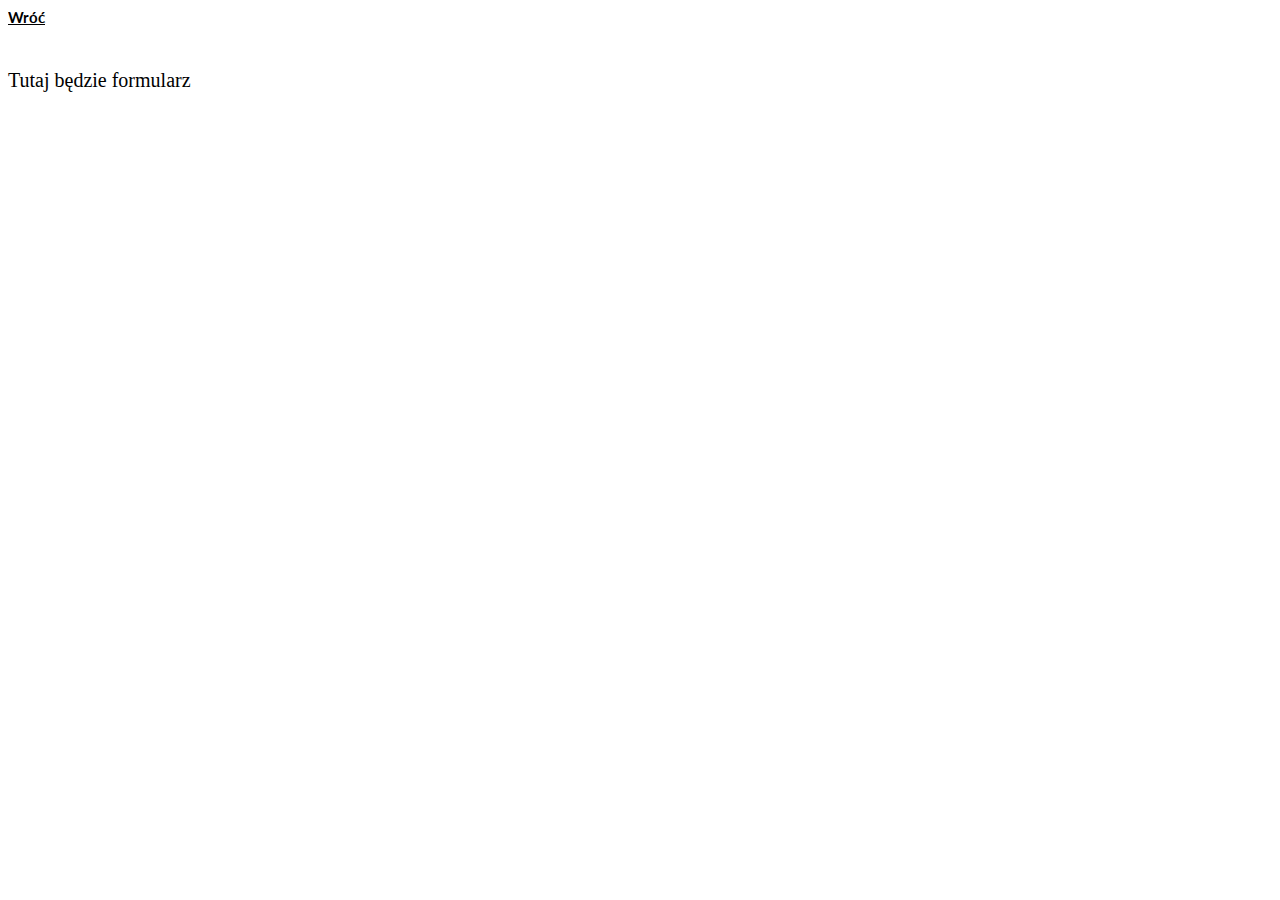
==== formularz_hordiichuk.html @ c9ed47af "Add files via upload" ====
<!DOCTYPE html>
 <html lang="pl-PL">
  <html>
     <head>
      <meta charset="utf-8">
       <title>Formularz</title>

       <link rel="preconnect" href="https://fonts.googleapis.com">
        <link rel="preconnect" href="https://fonts.gstatic.com" crossorigin>
        <link href="https://fonts.googleapis.com/css2?family=Lato:ital,wght@0,100;0,300;0,400;0,700;0,900;1,100;1,300;1,400;1,700;1,900&display=swap" rel="stylesheet">

        <link rel="stylesheet" href="style.css">

     </head>
  <body>
     <a href ="wykonala_hordiichuk.html" class="wroc">Wróć</a> <br> <br>
    <p class="napis">Tutaj będzie formularz</p>
  </body>
  </html>
---- style.css ----
.blend h1{
    position: absolute;
    text-align: center;
    top: 30%;
    left: 50%;
    transform: translateX(-50%);
    opacity: 0.7;
    color: #a90404;
    font-size: 108px;
    font-weight: bold;
    font-style: italic;
    font-family: Protest Strike;
}



.parallax{
    background-image: url('bg1_Hordiichuk.jpeg');
    min-height: 100vh;
    background-attachment: fixed;
    background-position: center;
    background-repeat: no-repeat;
    background-size: cover;
}



.content{
    display: flex;
    justify-content: center;
    height: 150vh;
    background-color: white;
}
/*.logo{
    position: absolute; 
    justify-content: center;
    margin-top: 300px;
    height: 200px;
    width: 700px;
    border: 3px solid rgb(239, 206, 31);
    border-radius: 5px;
}*/




.container {
    position: absolute;
    display: flex;
    flex-wrap: wrap;
    justify-content: center;
    text-align: justify;
    max-width: 1200px;
    max-height: 500px;
    margin: 0 auto;
}


.left-text, .right-text {
    flex: 1;
    margin-top: 200px;
    max-width: 45%;
    padding: 8px;
}

.right-text{
    text-align: right;
    margin-top: 290px;
}

.bottom-text{
    margin-top: -25px;
    margin-left: 10px;
    margin-right: 300px;

}

.left-text, .bottom-text{
    font-family: "Lato";

}


  
.logo {
    flex-basis: auto; 
    margin: 0 20px; 
  }
  
.logo img {
    margin-top: 240px;
    height: 200px;
    width: 700px;
    border: 3px solid rgb(239, 206, 31);
    border-radius: 5px;    
}



.slogan{
    position: absolute;
    text-align: center;
    left: 50%;
    transform: translateX(-50%);
    font-size: 24px;
    margin-top: 25px;
    color: rgb(134, 76, 40);
    font-family: Lato;

}


.wyliczenia{
    display: flex;
    justify-content: center;
    margin-top: -420px;
    max-height: auto;
    margin-bottom: 70px;
}

.h{
    color: #706356;
    font-family: "Lato";
    text-align: center;
    margin-top: -325px;
    height: auto;
    margin-bottom: 400px;
}



.b1 {
    display: flex;
    align-items: center; 
    justify-content: center; 
    margin-top: -200px; 
    margin-bottom: 10px; 
    margin-left: auto; 
    margin-right: auto; 
    background-color: #B88E6E;
    border-radius: 5px;
    border: 2px solid #8e6d55;
    width: 250px;
    height: 40px;
    cursor: pointer;
    font-size: 15px; 
    font-weight: bold;
    box-shadow: 3px 3px 8px rgba(0, 0, 0, 0.5);
    transition: all 0.3s ease; 
}

.b1 a {
    color: white; 
    text-decoration: none;
}


.photo1{
    display: flex;
    align-items: end;
    justify-content: left;
    margin-top: -80px;
    width: 430px;
    height: auto;
}


.photo2{
    display: flex;
    margin-left: 80vw;
    margin-top: -620px;   
    width: 200px;
    height: auto;
}

.end{
    display: flex;
    justify-content: center;
    margin-top: 380px;
    align-items: end;
}


.linki{
    display: flex;
    justify-content: space-between;
    justify-content: center;
    align-items: center;
    height: auto;
    display: flex;
    justify-content: center;
    gap: 20px;
}

.poczta, .tabela, .formularz{
    height: 150px;
    width: 150px;
    box-shadow: 3px 3px 8px rgba(0, 0, 0, 0.5);
    margin-top: 200px;
}



.wroc{
    display: flex;
    align-items: flex-start     ;
    font-family: "Lato";
    font-size: 15px;
    color: black;
    font-weight: bold;
    width: 30px;
    height: 5px;
}

.menu{
    display: flex; 
    align-items: flex-start;
    justify-content: center;
    font-size: 20px;
}

.napis{
    color: black;
    font-size: 20px;


}
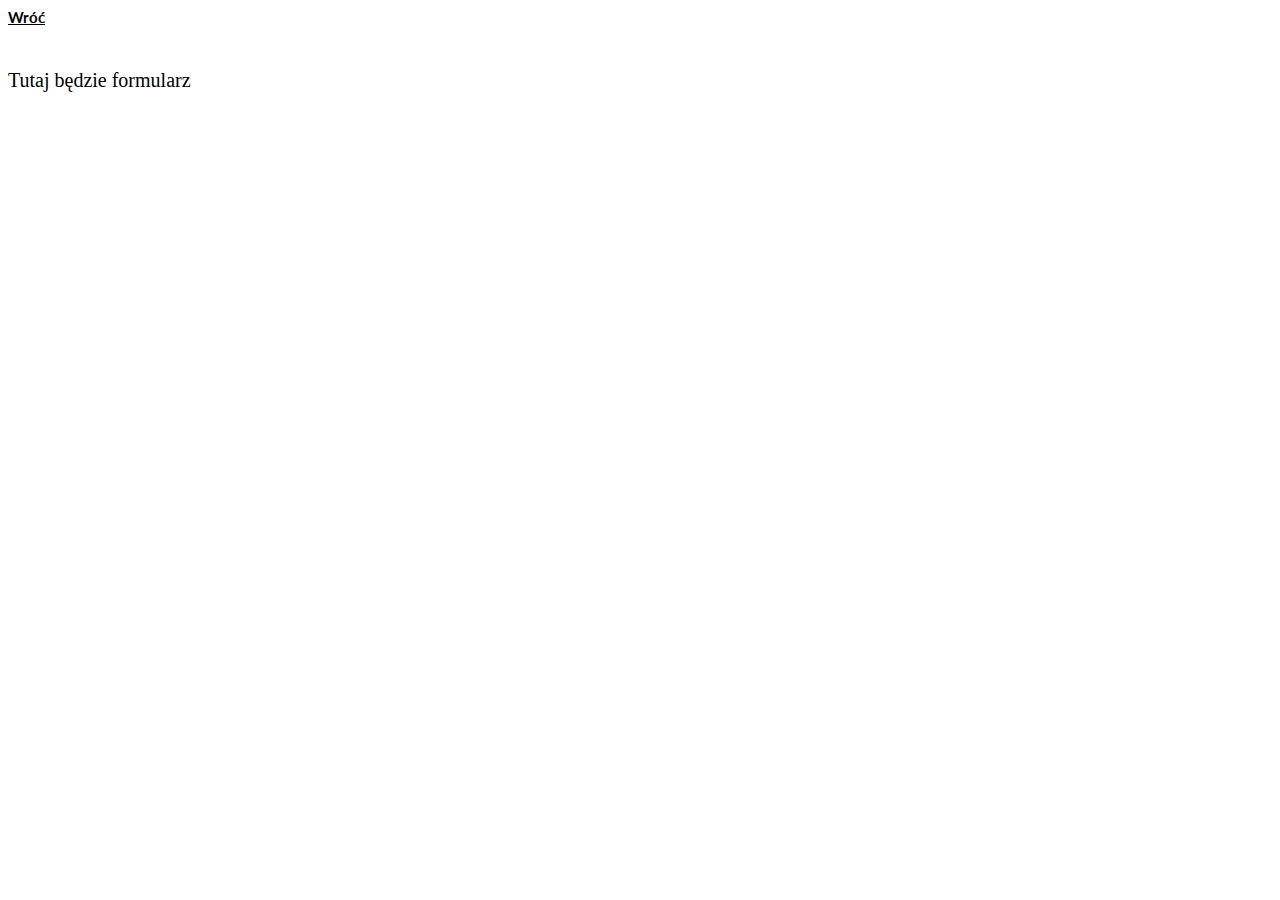
==== commit 39c40ad3: "Update formularz_hordiichuk.html" ====
--- a/formularz_hordiichuk.html
+++ b/formularz_hordiichuk.html
@@ -14,7 +14,7 @@
 
      </head>
   <body>
-     <a href ="wykonala_hordiichuk.html" class="wroc">Wróć</a> <br> <br>
+     <a href ="menu_hordiichuk.html" class="wroc">Wróć</a> <br> <br>
     <p class="napis">Tutaj będzie formularz</p>
   </body>
   </html>
